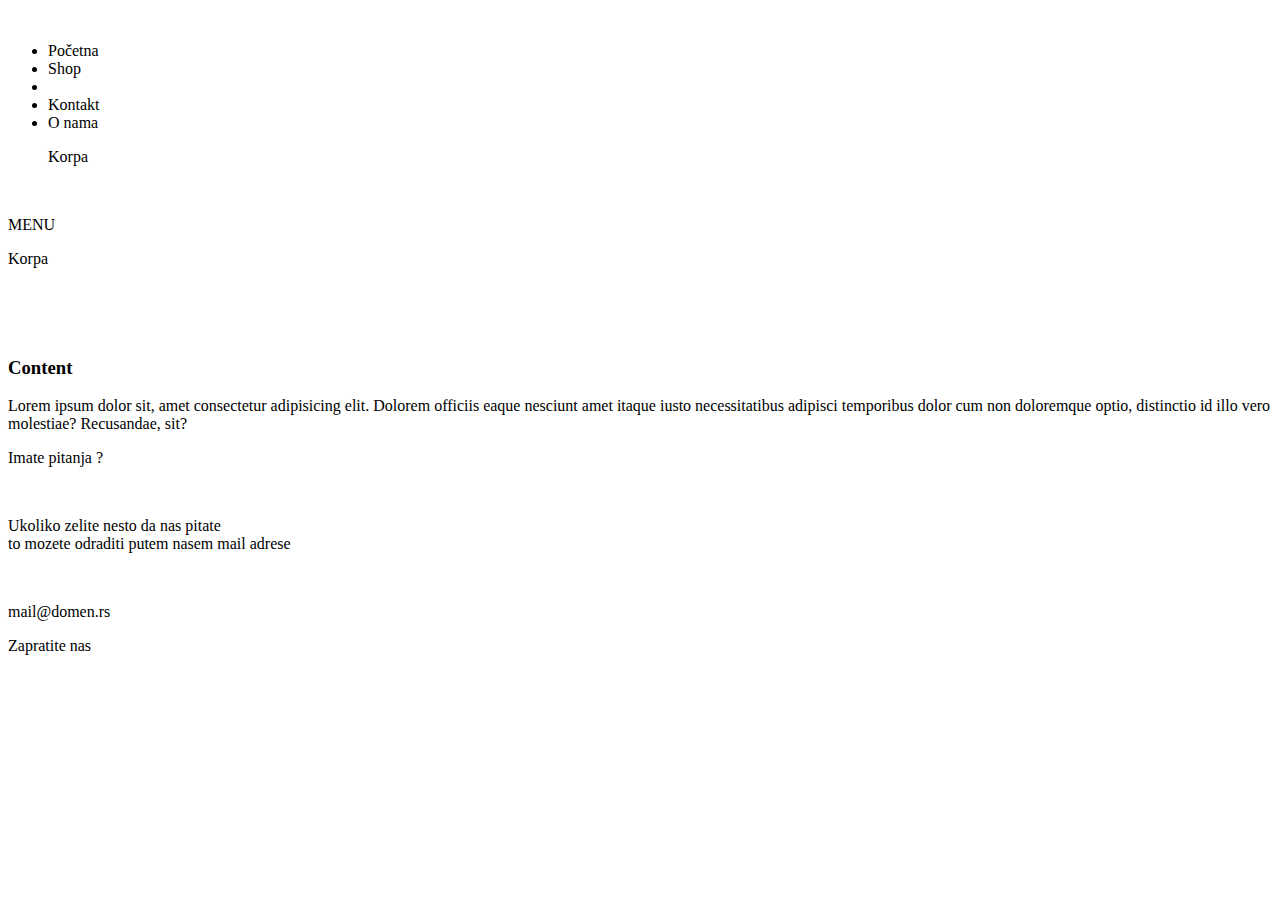
==== src/main/resources/templates/index.html @ 8d5e2676 "update" ====
<!DOCTYPE html>
  <html xmlns:th="https://www.thymeleaf.org"> 
  <head>
    <meta charset="utf-8" />
    <title>Gaia Studio | Candles | Mirišljave sveće | Prodaja sveća</title>
    <meta name="description" content="" />
    <meta
      name="keywords"
      content="Candles, Sveće, Prodaja sveća, Mirišljave sveće, Candles Shop"
    />
    <meta name="viewport" content="width=device-width, initial-scale=1.0" />
    <meta
      name="author"
      content="Marko Radosavljević, Janko Obradović, Filip Andrić"
    />
    <meta name="robots" content="NO INDEX, NO FOLLOW" />
    <link rel="preconnect" href="https://fonts.gstatic.com" />
    <link href="https://fonts.googleapis.com/css2?family=Oswald:wght@300&display=swap" rel="stylesheet"/>
    <link rel="stylesheet" th:href="@{/assets/css/main.css}" />
		<link rel="stylesheet" th:href="@{/assets/css/colors.css}" />

  </head>
  <body class="main-body">
    <header>
      <nav>
        <div class="navigation-container">
          <div class="logo-mob">
            <a th:href="@{/}"><img th:src="@{assets/images/moj logo.png}" class="img-logo-mob" /></a>
          </div>
          <ul class="d-flex" id="menu-list">
            <li><a th:href="@{/}">Pоčetna</a></li>
            <li><a th:href="@{/shop}">Shop</a></li>
            <li id="logo">
              <a th:href="@{/}"><img th:src="@{assets/images/moj logo.png}" class="img-logo" /></a>
            </li>
            <li><a th:href="@{/contact}">Kontakt</a></li>
            <li><a th:href="@{/about}">O nama</a></li>
            <div class="cart d-flex">
              <a th:href="@{/cart}"><p>Korpa</p> </a>
              <div class="broj-proizovda" th:text="${cart.numberOfItems}">  </div>
            </div>
          </ul>

          <div class="menu-button" id="menu-button" onclick="menuShowHide()">
            <img th:src="@{/assets/images/iconmonstr-menu-1-240.png}" />
            <p>MENU</p>
          </div>

          <div class="cart-mobile">
            <a th:href="@{/cart}"><p>Korpa</p> </a>
            <div class="broj-proizovda" th:text="${cart.numberOfItems}"> </div>
          </div>

        </div>
        <div class="slideshow-container">
          <div class="mySlides fade">
            <img
            th:src="@{assets/images/Ostalo/slide-photo-1.jpeg}"
              style="width: 100%"
            />
          </div>
          <div class="mySlides fade">
            <img
            th:src="@{assets/images/Ostalo/slide-photo-2.jpeg}"
              style="width: 100%"
            />
          </div>
          <div class="mySlides fade">
            <img
            th:src="@{assets/images/Ostalo/slide-photo-3.jpg}"
              style="width: 100%"
            />
          </div>
        </div>
      </nav>
    </header>
    <main>
      <h3 class="page-title d-flex">Content</h3>
      <div class="text-container">
        <p class="text-main-page">
          Lorem ipsum dolor sit, amet consectetur adipisicing elit. Dolorem
          officiis eaque nesciunt amet itaque iusto necessitatibus adipisci
          temporibus dolor cum non doloremque optio, distinctio id illo vero
          molestiae? Recusandae, sit?
        </p>
      </div>
    </main>

    <footer>
      <div class="container-footer d-flex">
        <div class="footer-box">
          <div class="f-right w-350">
            <p class="footer-text-first">Imate pitanja ?</p>
            <br />
            <p class="footer-text-mid">
              Ukoliko zelite nesto da nas pitate <br />
              to mozete odraditi putem nasem mail adrese
            </p>
            <br />
            <p>mail@domen.rs</p>
          </div>
        </div>
        <div class="footer-box">
          <div class="f-left w-350">
            <p>Zapratite nas</p>
            <img th:src="@{/assets/images/facebook-square-brands.png}" alt="">
            <img th:src="@{/assets/images/instagram-brands.png}" alt="">
        </div>
      </div>
    </div>
    </footer>
    
    <script th:src="@{/assets/js/jquery-3.5.1.min.js}"></script>
    <script th:src="@{/assets/js/main.js}"></script>
  </body>
</html>
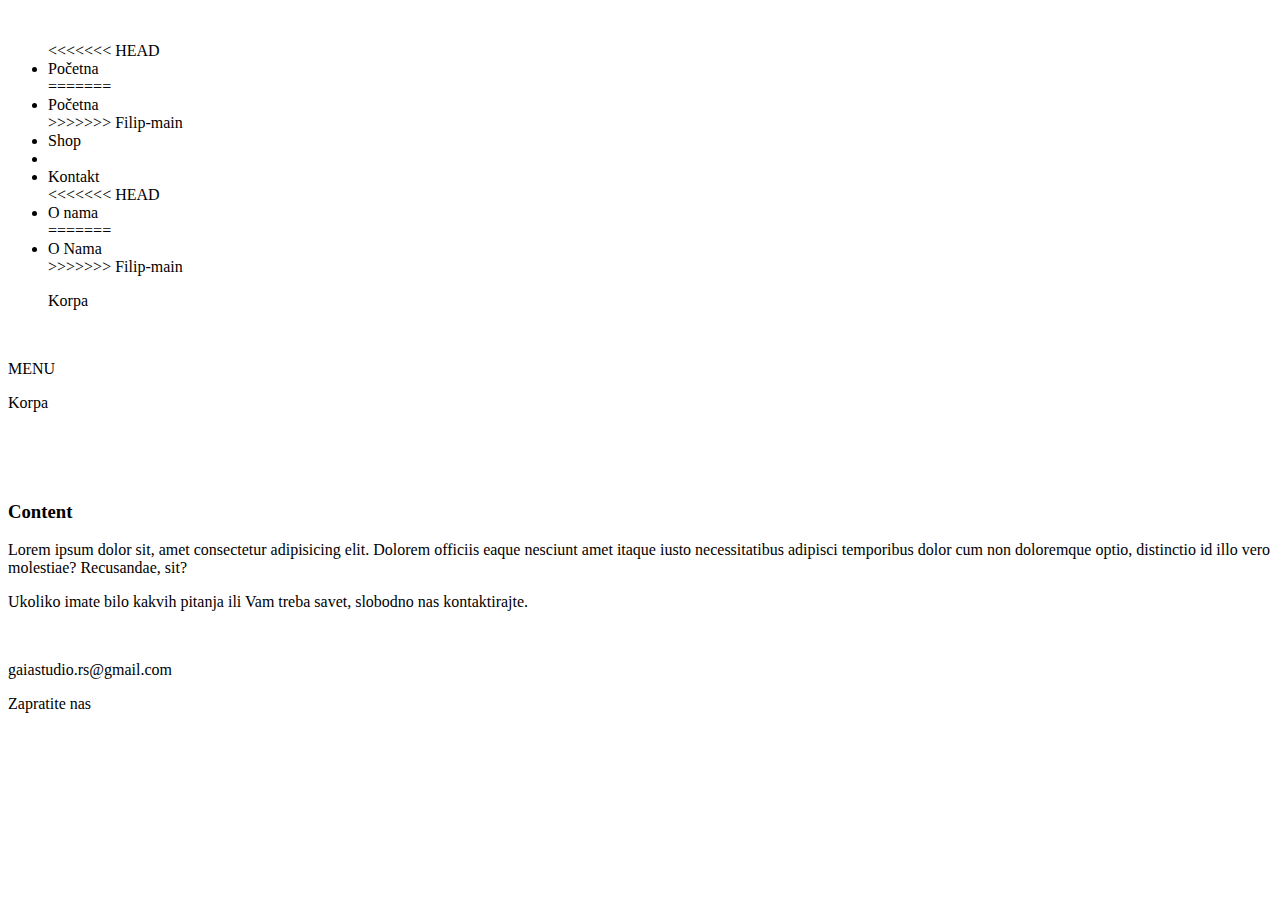
==== commit d2dece0a: "update" ====
--- a/src/main/resources/templates/index.html
+++ b/src/main/resources/templates/index.html
@@ -15,7 +15,8 @@
     />
     <meta name="robots" content="NO INDEX, NO FOLLOW" />
     <link rel="preconnect" href="https://fonts.gstatic.com" />
-    <link href="https://fonts.googleapis.com/css2?family=Oswald:wght@300&display=swap" rel="stylesheet"/>
+    <link rel="preconnect" href="https://fonts.gstatic.com">
+<link href="https://fonts.googleapis.com/css2?family=Raleway:ital,wght@0,100;0,200;0,300;0,400;0,500;0,600;0,700;0,800;0,900;1,100;1,200;1,300;1,400;1,500;1,600;1,700;1,800;1,900&display=swap" rel="stylesheet">
     <link rel="stylesheet" th:href="@{/assets/css/main.css}" />
 		<link rel="stylesheet" th:href="@{/assets/css/colors.css}" />
 
@@ -28,13 +29,21 @@
             <a th:href="@{/}"><img th:src="@{assets/images/moj logo.png}" class="img-logo-mob" /></a>
           </div>
           <ul class="d-flex" id="menu-list">
+<<<<<<< HEAD
             <li><a th:href="@{/}">Pоčetna</a></li>
+=======
+            <li><a th:href="@{/}">Početna</a></li>
+>>>>>>> Filip-main
             <li><a th:href="@{/shop}">Shop</a></li>
             <li id="logo">
               <a th:href="@{/}"><img th:src="@{assets/images/moj logo.png}" class="img-logo" /></a>
             </li>
             <li><a th:href="@{/contact}">Kontakt</a></li>
+<<<<<<< HEAD
             <li><a th:href="@{/about}">O nama</a></li>
+=======
+            <li><a th:href="@{/about}">O Nama</a></li>
+>>>>>>> Filip-main
             <div class="cart d-flex">
               <a th:href="@{/cart}"><p>Korpa</p> </a>
               <div class="broj-proizovda" th:text="${cart.numberOfItems}">  </div>
@@ -90,24 +99,21 @@
       <div class="container-footer d-flex">
         <div class="footer-box">
           <div class="f-right w-350">
-            <p class="footer-text-first">Imate pitanja ?</p>
-            <br />
             <p class="footer-text-mid">
-              Ukoliko zelite nesto da nas pitate <br />
-              to mozete odraditi putem nasem mail adrese
+              Ukoliko imate bilo kakvih pitanja ili Vam treba savet, slobodno nas kontaktirajte.
             </p>
             <br />
-            <p>mail@domen.rs</p>
+            <p>gaiastudio.rs@gmail.com</p>
           </div>
         </div>
         <div class="footer-box">
           <div class="f-left w-350">
             <p>Zapratite nas</p>
-            <img th:src="@{/assets/images/facebook-square-brands.png}" alt="">
-            <img th:src="@{/assets/images/instagram-brands.png}" alt="">
+            <a href="https://www.facebook.com/gaiastudio.rs"><img th:src="@{/assets/images/facebook-square-brands.png}" alt="" /></a>
+            <a href="https://www.instagram.com/gaiastudio.rs/" ><img th:src="@{/assets/images/instagram-brands.png}" alt="" /></a>
+          </div>
         </div>
       </div>
-    </div>
     </footer>
     
     <script th:src="@{/assets/js/jquery-3.5.1.min.js}"></script>
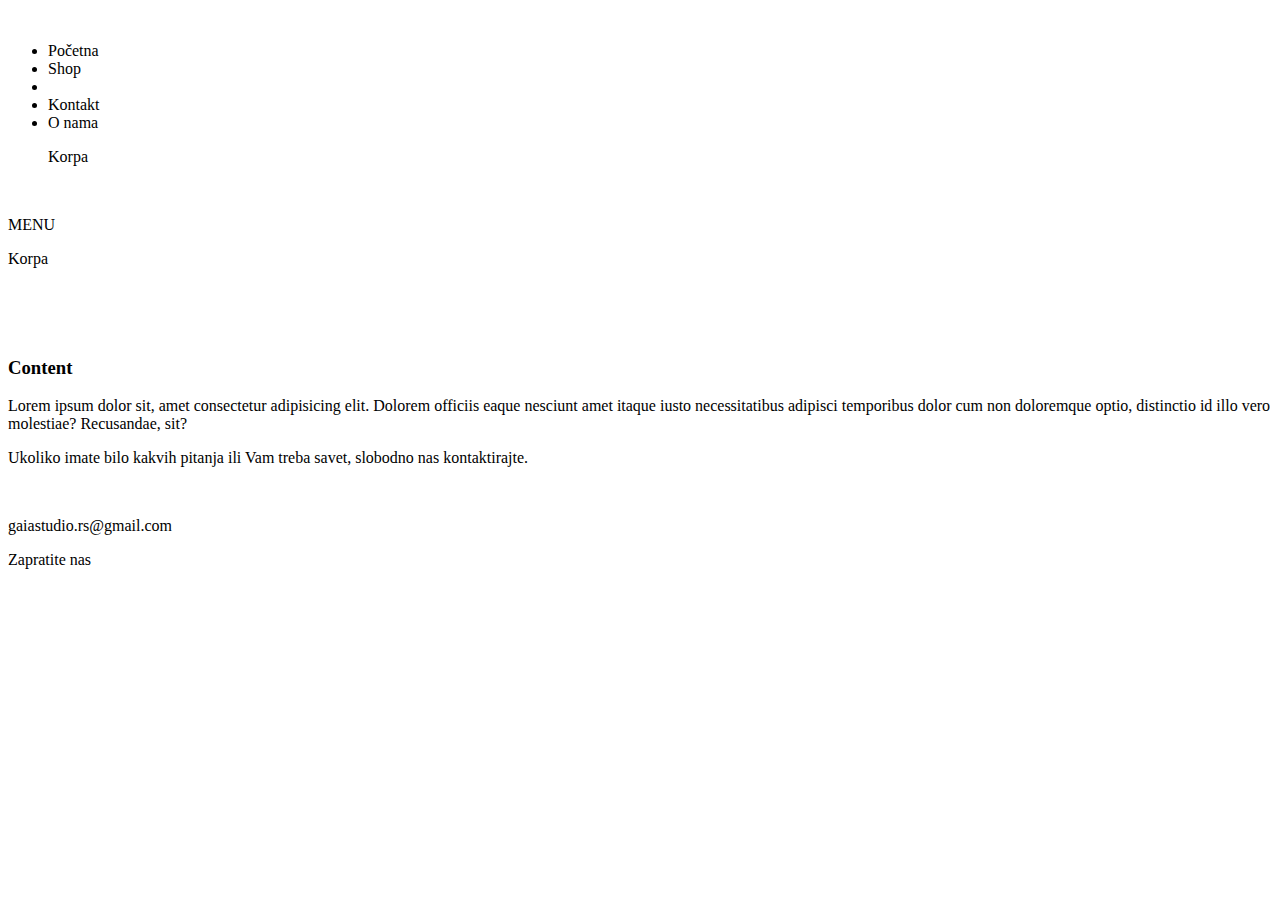
==== commit 1fe86971: "update" ====
--- a/src/main/resources/templates/index.html
+++ b/src/main/resources/templates/index.html
@@ -29,21 +29,13 @@
             <a th:href="@{/}"><img th:src="@{assets/images/moj logo.png}" class="img-logo-mob" /></a>
           </div>
           <ul class="d-flex" id="menu-list">
-<<<<<<< HEAD
             <li><a th:href="@{/}">Pоčetna</a></li>
-=======
-            <li><a th:href="@{/}">Početna</a></li>
->>>>>>> Filip-main
             <li><a th:href="@{/shop}">Shop</a></li>
             <li id="logo">
               <a th:href="@{/}"><img th:src="@{assets/images/moj logo.png}" class="img-logo" /></a>
             </li>
             <li><a th:href="@{/contact}">Kontakt</a></li>
-<<<<<<< HEAD
             <li><a th:href="@{/about}">O nama</a></li>
-=======
-            <li><a th:href="@{/about}">O Nama</a></li>
->>>>>>> Filip-main
             <div class="cart d-flex">
               <a th:href="@{/cart}"><p>Korpa</p> </a>
               <div class="broj-proizovda" th:text="${cart.numberOfItems}">  </div>
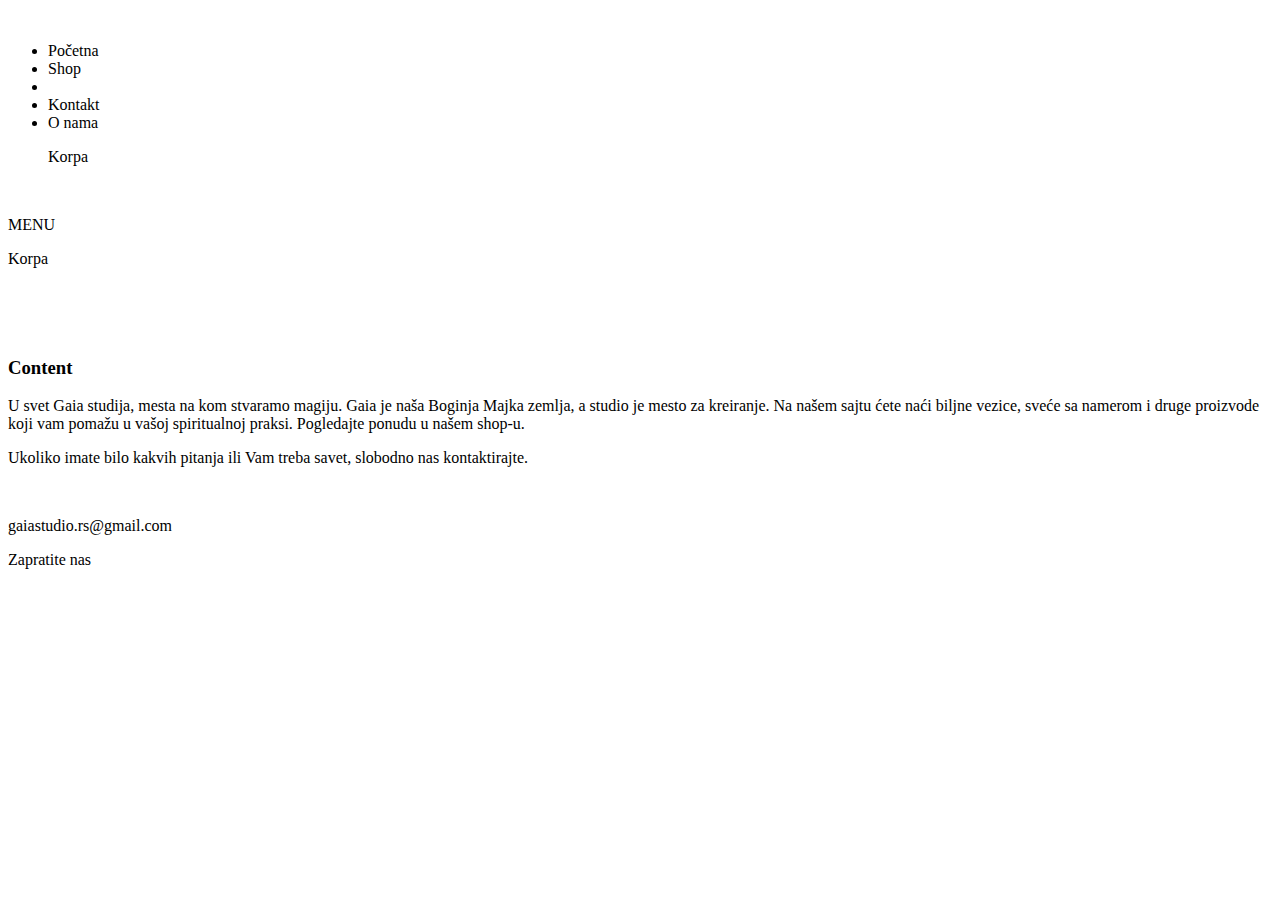
==== commit 15fcc0fb: "update" ====
--- a/src/main/resources/templates/index.html
+++ b/src/main/resources/templates/index.html
@@ -79,10 +79,10 @@
       <h3 class="page-title d-flex">Content</h3>
       <div class="text-container">
         <p class="text-main-page">
-          Lorem ipsum dolor sit, amet consectetur adipisicing elit. Dolorem
-          officiis eaque nesciunt amet itaque iusto necessitatibus adipisci
-          temporibus dolor cum non doloremque optio, distinctio id illo vero
-          molestiae? Recusandae, sit?
+          U svet Gaia studija, mesta na kom stvaramo magiju. Gaia je naša
+          Boginja Majka zemlja, a studio je mesto za kreiranje. Na našem sajtu
+          ćete naći biljne vezice, sveće sa namerom i druge proizvode koji vam
+          pomažu u vašoj spiritualnoj praksi. Pogledajte ponudu u našem shop-u.
         </p>
       </div>
     </main>
